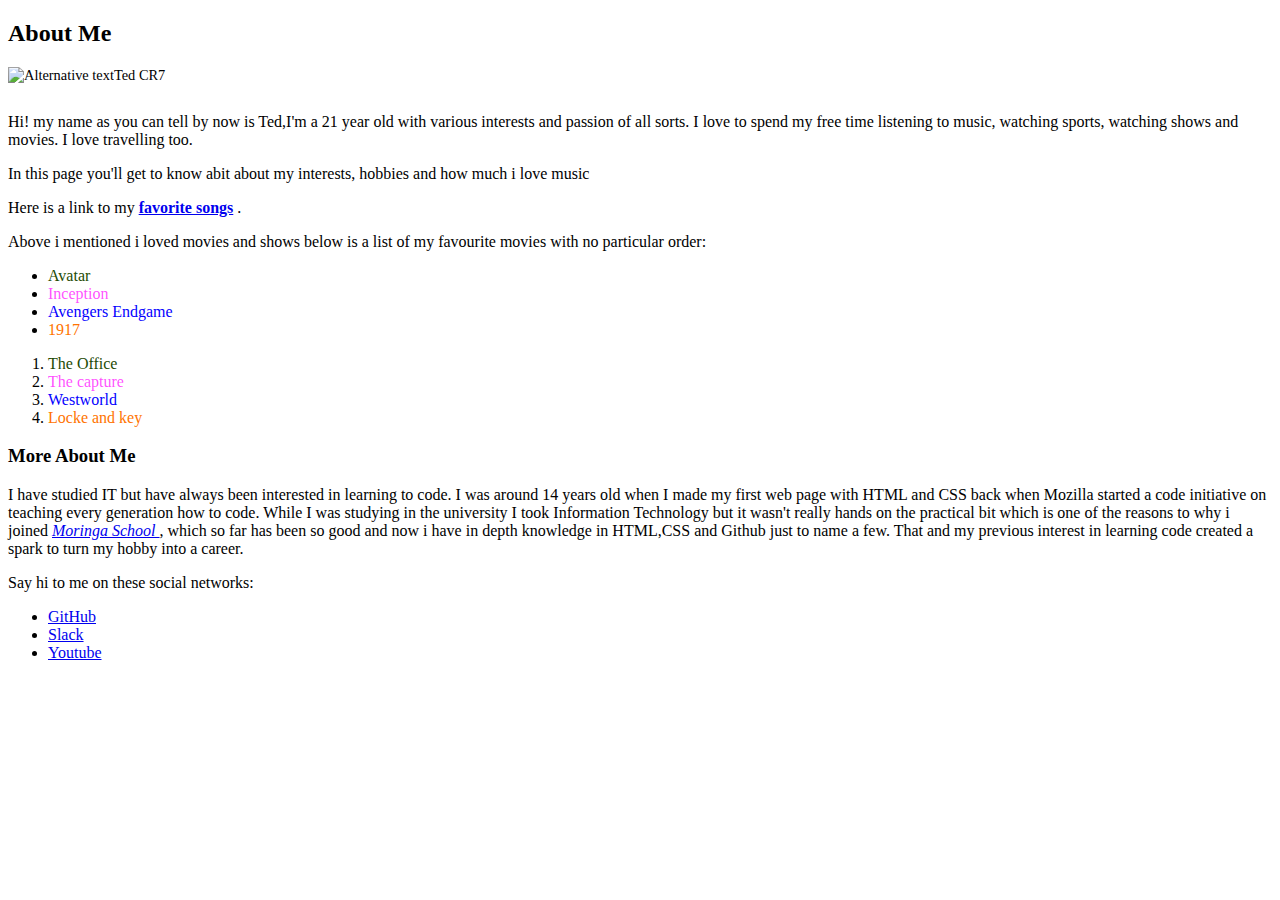
==== index.html @ 03c6f180 "Added an ol" ====
<!DOCTYPE html>
<html>
<head>
<title>My portfolio</title>
<link rel="stylesheet" type="text/css" href="index.css>
</head>
<body>
<h1><marquee>Welcome to Ted's Mini Blog</marquee></h1>
<h3>Heres a little info about me <em>Ted Kariuki</em></h3>
<section class="introduction-section">
<h2>About Me</h2>
<div style="width:image width px; font-size:90%;text-align:left;"><img src="/home/thanos/Documents/moringa-school-projects/actual-portfolio/images/cr7.jpg" alt="Alternative text" height="750" width="474" style="padding-bottom:0.9em;" />Ted CR7</div> 
    <p>
    Hi! my name as you can tell by now is Ted,I'm a 21 year old with various interests and passion of all sorts. I love to spend my free time listening to music, watching sports, watching shows and movies. I love travelling too. 
    </p>
    <p>In this page you'll get to know abit about my interests, hobbies and how much i love music</p>
    </section>
    <p>Here is a link to my <strong> <a href="songs.html">favorite songs</a> </strong>.</p>
    <p>Above i mentioned i loved movies and shows below is a list of my favourite movies with no particular order:</p>
    <ul>
      <li><span style="color:rgb(30, 75, 4)">Avatar</span></li>
      <li><span style="color:rgba(255, 0, 255, 0.705)">Inception</span></li>
      <li><span style="color:rgb(4, 0, 255)">Avengers Endgame</span></li>
      <li><span style="color:rgb(255, 115, 0)">1917</span></li>
      </ul>
      <ol>
        <li><span style="color:rgb(30, 75, 4)">The Office</span></li>
        <li><span style="color:rgba(255, 0, 255, 0.705)">The capture</span></li>
        <li><span style="color:rgb(4, 0, 255)">Westworld</span></li>
        <li><span style="color:rgb(255, 115, 0)">Locke and key</span></li>
        </ol>
      <section class="questions-section"></section>
      <h3>More About Me</h3>
      <p>
        I have studied IT but have always been interested in learning to code. I was around 14 years old when I made my first web page with HTML and CSS back when Mozilla started a code initiative on teaching every generation how to code. While I was studying in the university I took Information Technology but it wasn't really hands on the practical bit which is one of the reasons to why i joined <a href="http://moringaschool.com/"> <em>Moringa School </em></a>, which so far has been so good and now i have in depth knowledge in HTML,CSS and Github just to name a few. That and my previous interest in learning code created a spark to turn my hobby into a career.
      </p>
    </section>
    <body>
        <footer class="content-footer">
        <p>Say hi to me on these social networks:</p>
        <ul class="social">
            <li><a class="css-is-deranged" href="https://github.com/Thanos-11">GitHub</a></li>
            <li><a class="css-is-deranged" href="https://app.slack.com/client/T077KKCG6/DPE9JPB7H/user_profile/UP0V1B4EP">Slack</a></li>
            <li><a class="css-is-deranged" href="https://www.youtube.com/channel/UCV0sFIb8Ij70bq7AzWPSR-A?view_as=subscriber">Youtube</a></li>
        </ul>
        </footer>
    </html>
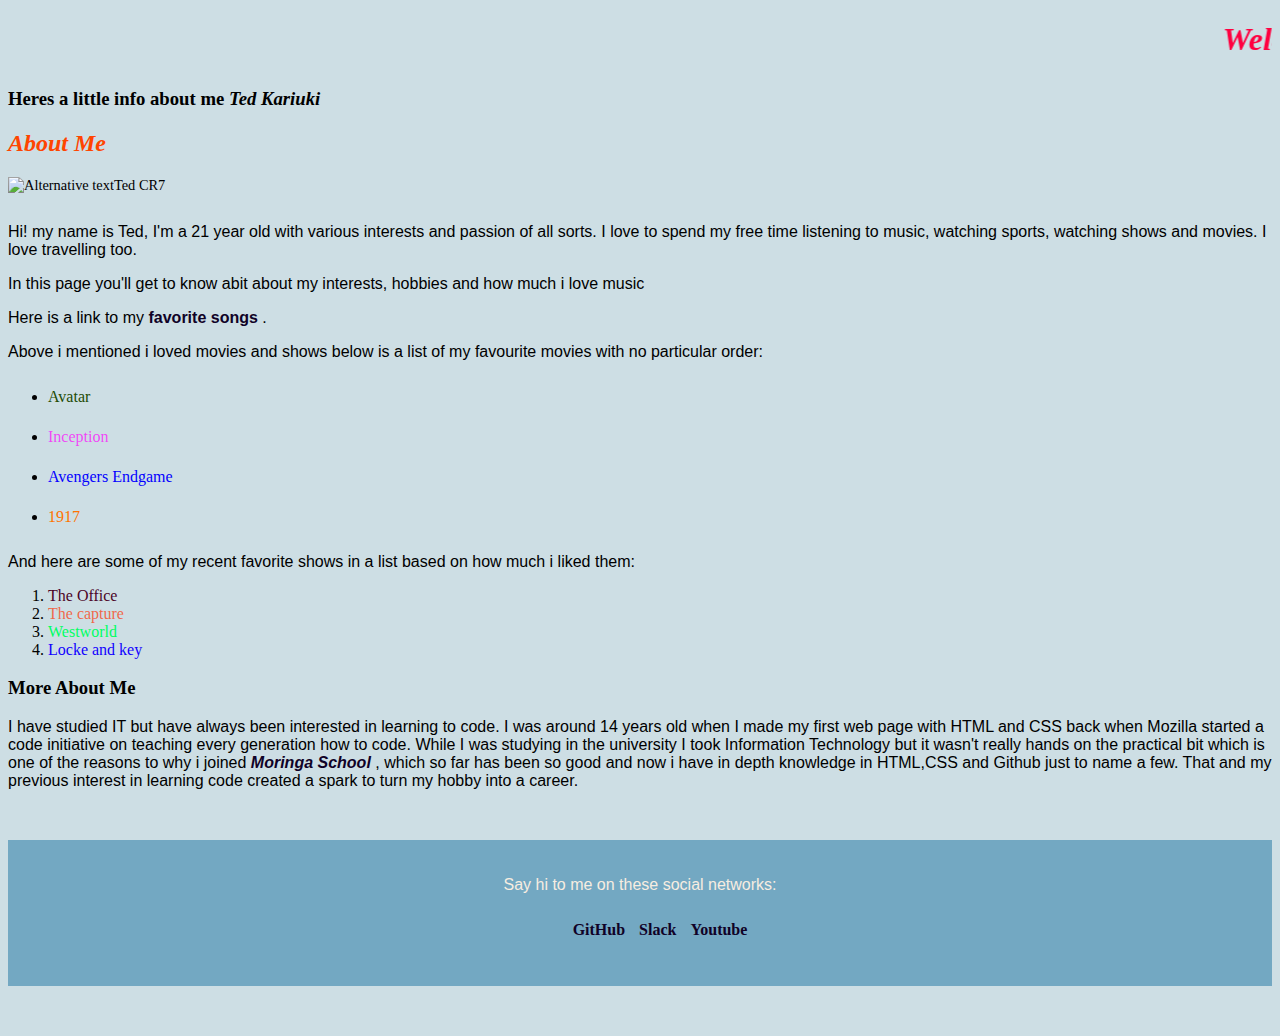
==== commit 9f9c147b: "Added style of image below stylesheet link" ====
--- a/index.html
+++ b/index.html
@@ -2,7 +2,12 @@
 <html>
 <head>
 <title>My portfolio</title>
-<link rel="stylesheet" type="text/css" href="index.css>
+<link rel="stylesheet" type="text/css" href="index.css">
+<style>
+    img {
+        width: 100%;
+    }
+</style>
 </head>
 <body>
 <h1><marquee>Welcome to Ted's Mini Blog</marquee></h1>
@@ -11,7 +16,7 @@
 <h2>About Me</h2>
 <div style="width:image width px; font-size:90%;text-align:left;"><img src="/home/thanos/Documents/moringa-school-projects/actual-portfolio/images/cr7.jpg" alt="Alternative text" height="750" width="474" style="padding-bottom:0.9em;" />Ted CR7</div> 
     <p>
-    Hi! my name as you can tell by now is Ted,I'm a 21 year old with various interests and passion of all sorts. I love to spend my free time listening to music, watching sports, watching shows and movies. I love travelling too. 
+    Hi! my name is Ted, I'm a 21 year old with various interests and passion of all sorts. I love to spend my free time listening to music, watching sports, watching shows and movies. I love travelling too. 
     </p>
     <p>In this page you'll get to know abit about my interests, hobbies and how much i love music</p>
     </section>
@@ -23,11 +28,13 @@
       <li><span style="color:rgb(4, 0, 255)">Avengers Endgame</span></li>
       <li><span style="color:rgb(255, 115, 0)">1917</span></li>
       </ul>
+
+      <p>And here are some of my recent favorite shows in a list based on how much i liked them:</p>
       <ol>
-        <li><span style="color:rgb(30, 75, 4)">The Office</span></li>
-        <li><span style="color:rgba(255, 0, 255, 0.705)">The capture</span></li>
-        <li><span style="color:rgb(4, 0, 255)">Westworld</span></li>
-        <li><span style="color:rgb(255, 115, 0)">Locke and key</span></li>
+        <li><span style="color:rgb(75, 4, 39)">The Office</span></li>
+        <li><span style="color:rgba(255, 51, 0, 0.705)">The capture</span></li>
+        <li><span style="color:rgb(0, 255, 98)">Westworld</span></li>
+        <li><span style="color:rgb(17, 0, 255)">Locke and key</span></li>
         </ol>
       <section class="questions-section"></section>
       <h3>More About Me</h3>
--- a/index.css
+++ b/index.css
@@ -0,0 +1,51 @@
+body {
+  background-color: rgb(205, 222, 228);
+}
+
+  h1 {
+    color: rgb(255, 0, 64);
+    font-style: italic;
+    font-family: DK Lemon Yellow Sun;
+    text-align: center;
+  }
+  
+  h2 {
+    color: orangered;
+    font-style: italic;
+    font-family: Ink Free;
+    text-align: left;
+    
+  }
+
+  h3 {
+    color: rgb(0, 0, 0);
+    
+    
+  }
+  
+  p {
+    font-family: sans-serif;
+  }
+  ul {
+    line-height: 40px;
+  }
+  
+.content-footer {
+  margin: 50px 0;
+  padding: 20px 0;
+  text-align: center;
+  background-color: #73A8C2;
+  text-decoration: none;
+}
+.social > li {
+  display: inline-block;
+  margin: 0 5px;
+}
+.content-footer > p {
+  color: #F7EDE1;
+}
+a {
+    font-weight: bold;
+    text-decoration: none;
+    color: rgb(16, 2, 39);
+}
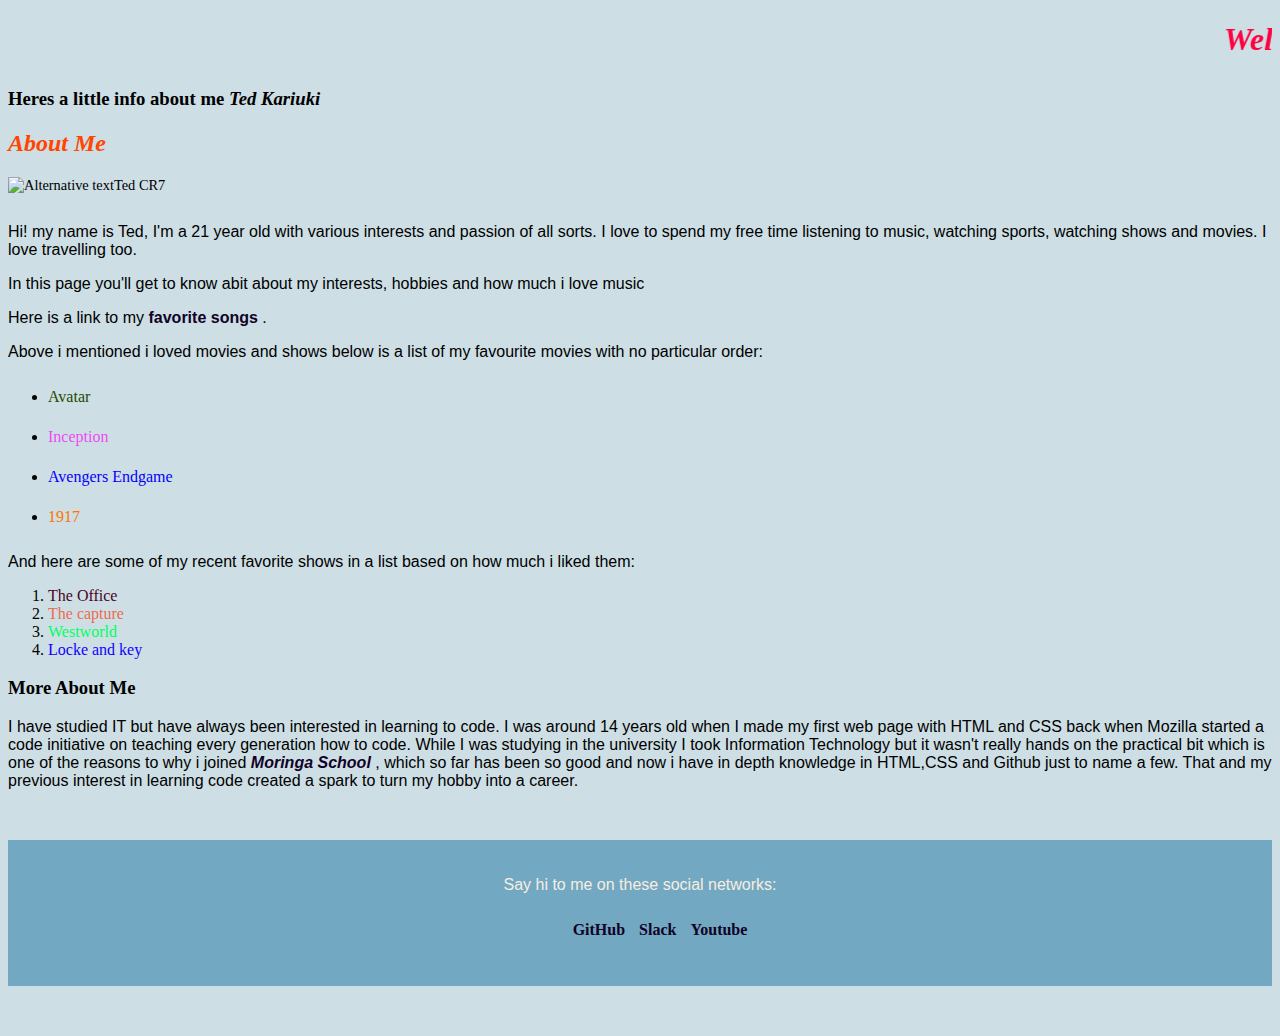
==== commit dd237835: "removed the style of image" ====
--- a/index.html
+++ b/index.html
@@ -3,11 +3,6 @@
 <head>
 <title>My portfolio</title>
 <link rel="stylesheet" type="text/css" href="index.css">
-<style>
-    img {
-        width: 100%;
-    }
-</style>
 </head>
 <body>
 <h1><marquee>Welcome to Ted's Mini Blog</marquee></h1>
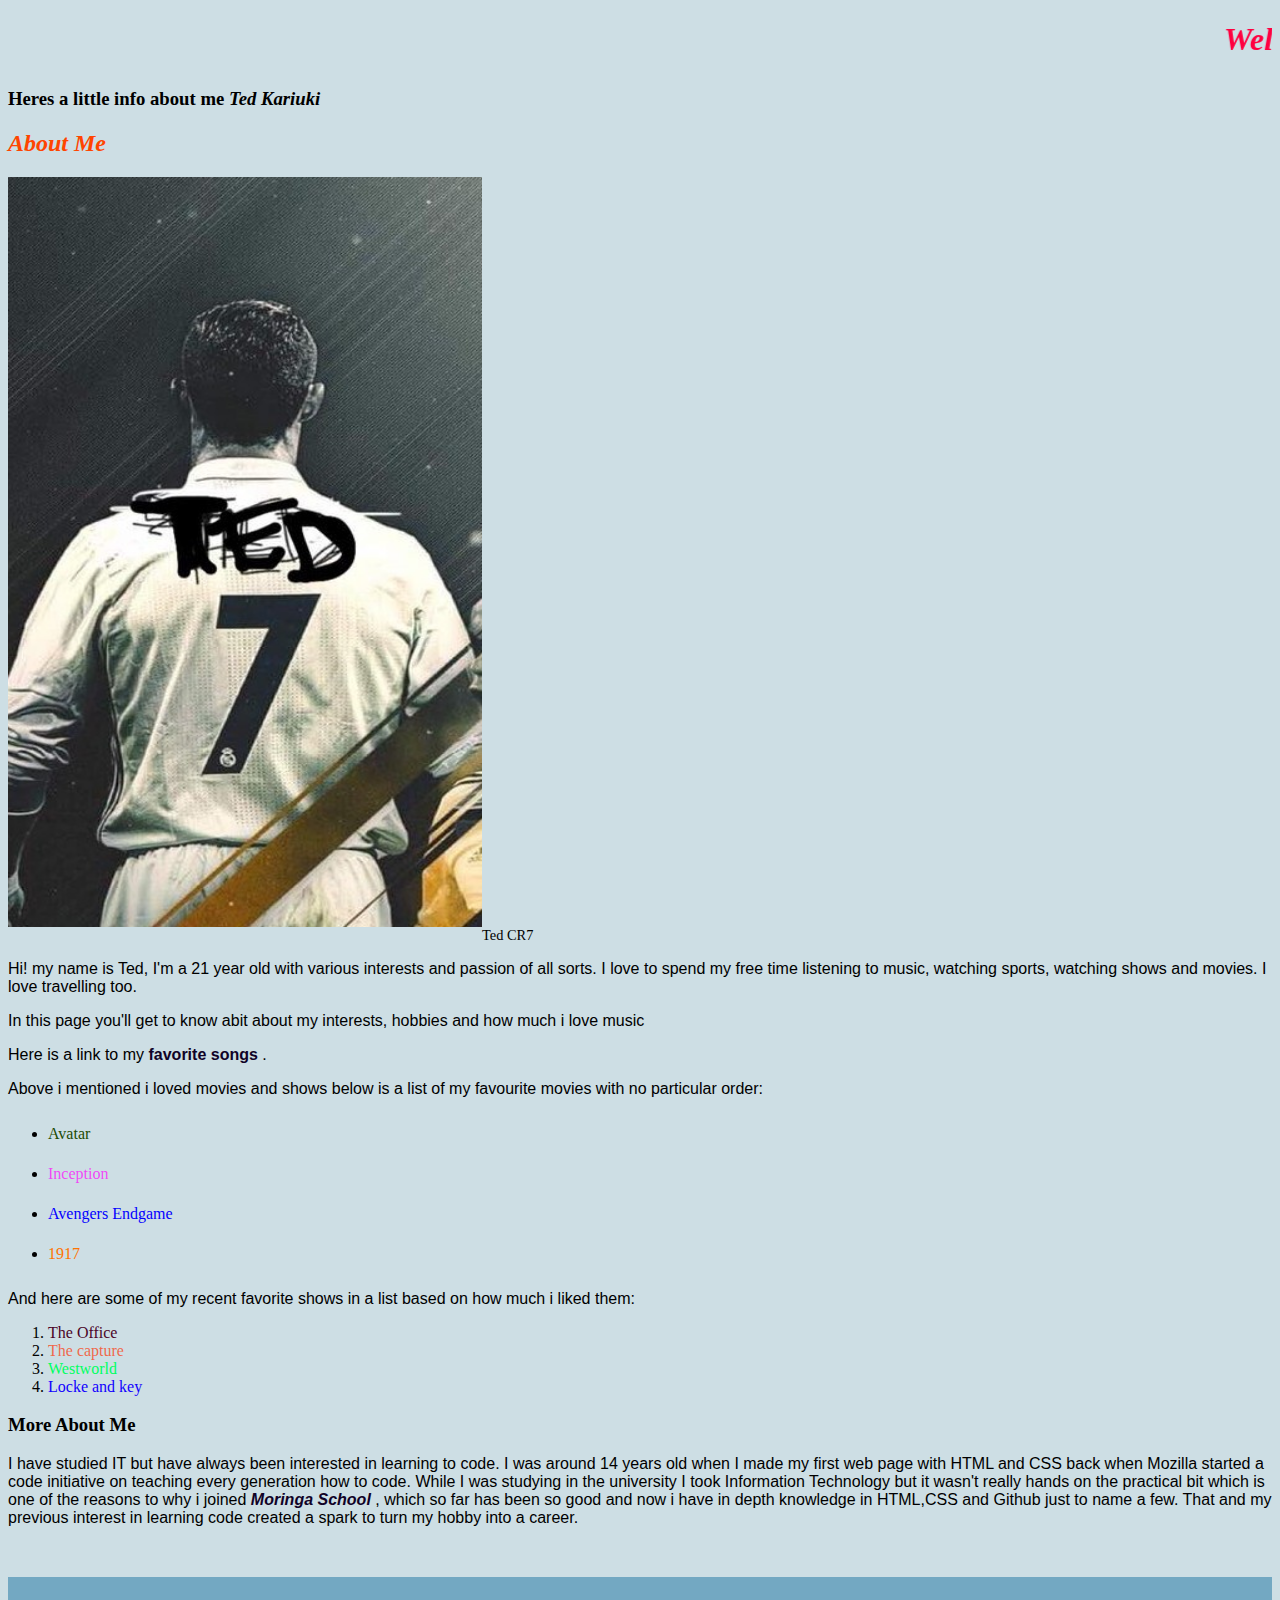
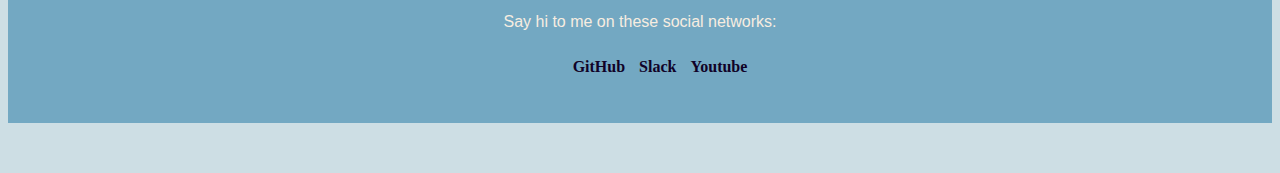
==== commit 82fb83ac: "Added image file again" ====
--- a/index.html
+++ b/index.html
@@ -9,7 +9,7 @@
 <h3>Heres a little info about me <em>Ted Kariuki</em></h3>
 <section class="introduction-section">
 <h2>About Me</h2>
-<div style="width:image width px; font-size:90%;text-align:left;"><img src="/home/thanos/Documents/moringa-school-projects/actual-portfolio/images/cr7.jpg" alt="Alternative text" height="750" width="474" style="padding-bottom:0.9em;" />Ted CR7</div> 
+<div style="width:image width px; font-size:90%;text-align:left;"><img src="images/cr7.jpg" alt="Alternative text" height="750" width="474" style="padding-bottom:0.9em;" />Ted CR7</div> 
     <p>
     Hi! my name is Ted, I'm a 21 year old with various interests and passion of all sorts. I love to spend my free time listening to music, watching sports, watching shows and movies. I love travelling too. 
     </p>
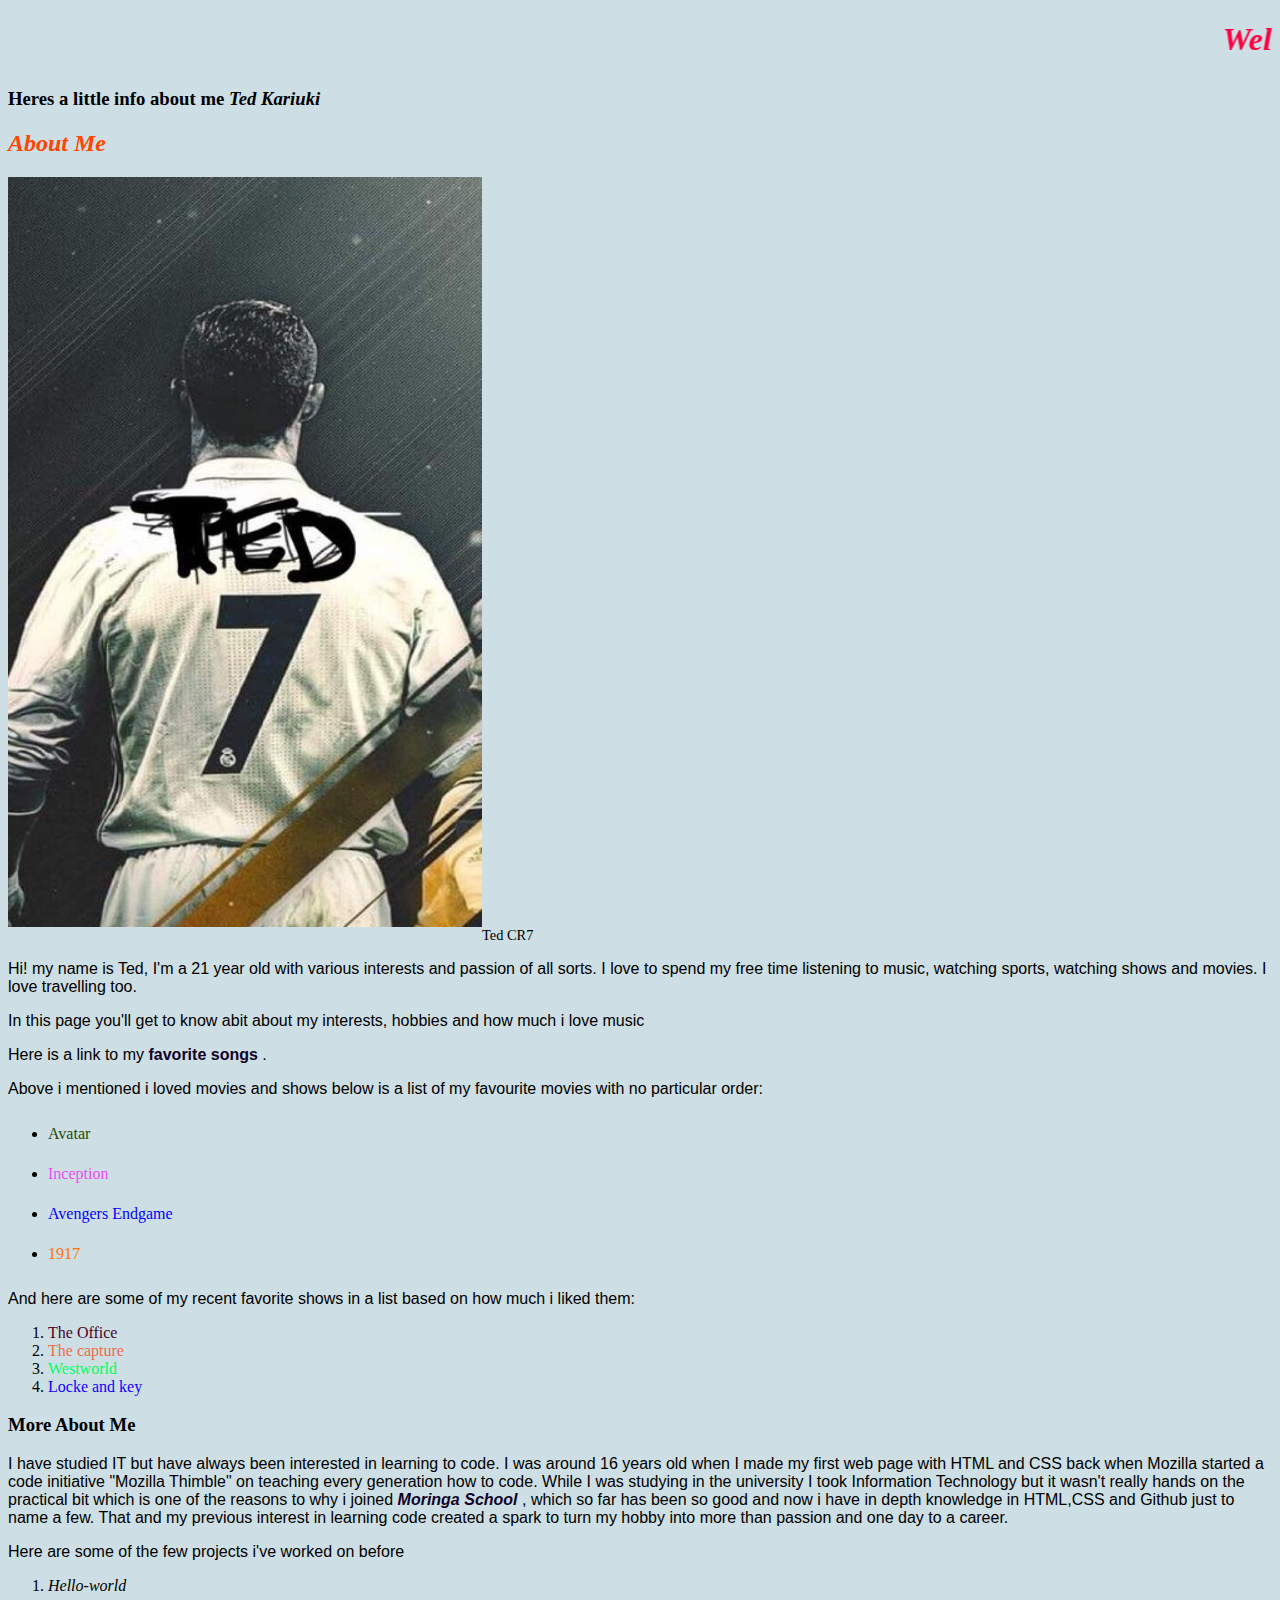
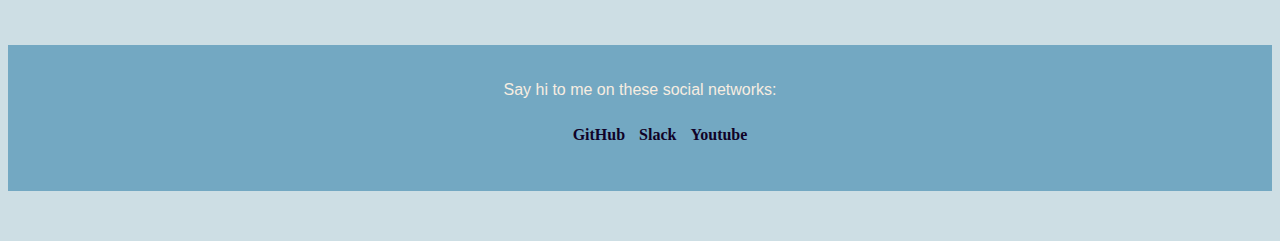
==== commit ef288091: "Added link to other projects" ====
--- a/index.html
+++ b/index.html
@@ -34,8 +34,16 @@
       <section class="questions-section"></section>
       <h3>More About Me</h3>
       <p>
-        I have studied IT but have always been interested in learning to code. I was around 14 years old when I made my first web page with HTML and CSS back when Mozilla started a code initiative on teaching every generation how to code. While I was studying in the university I took Information Technology but it wasn't really hands on the practical bit which is one of the reasons to why i joined <a href="http://moringaschool.com/"> <em>Moringa School </em></a>, which so far has been so good and now i have in depth knowledge in HTML,CSS and Github just to name a few. That and my previous interest in learning code created a spark to turn my hobby into a career.
+        I have studied IT but have always been interested in learning to code. I was around 16 years old when I made my first web page with HTML and CSS back when Mozilla started a code initiative "Mozilla Thimble" on teaching every generation how to code. While I was studying in the university I took Information Technology but it wasn't really hands on the practical bit which is one of the reasons to why i joined <a href="http://moringaschool.com/"> <em>Moringa School </em></a>, which so far has been so good and now i have in depth knowledge in HTML,CSS and Github just to name a few. That and my previous interest in learning code created a spark to turn my hobby into more than passion and one day to a career.
       </p>
+      <p>
+        Here are some of the few projects i've worked on before
+      </p>
+      <ol>
+        <li>
+        <em>Hello-world</em> <a href="https://thanos-11.github.io/hello-worldd/"></a>
+        </li>
+      </ol>
     </section>
     <body>
         <footer class="content-footer">
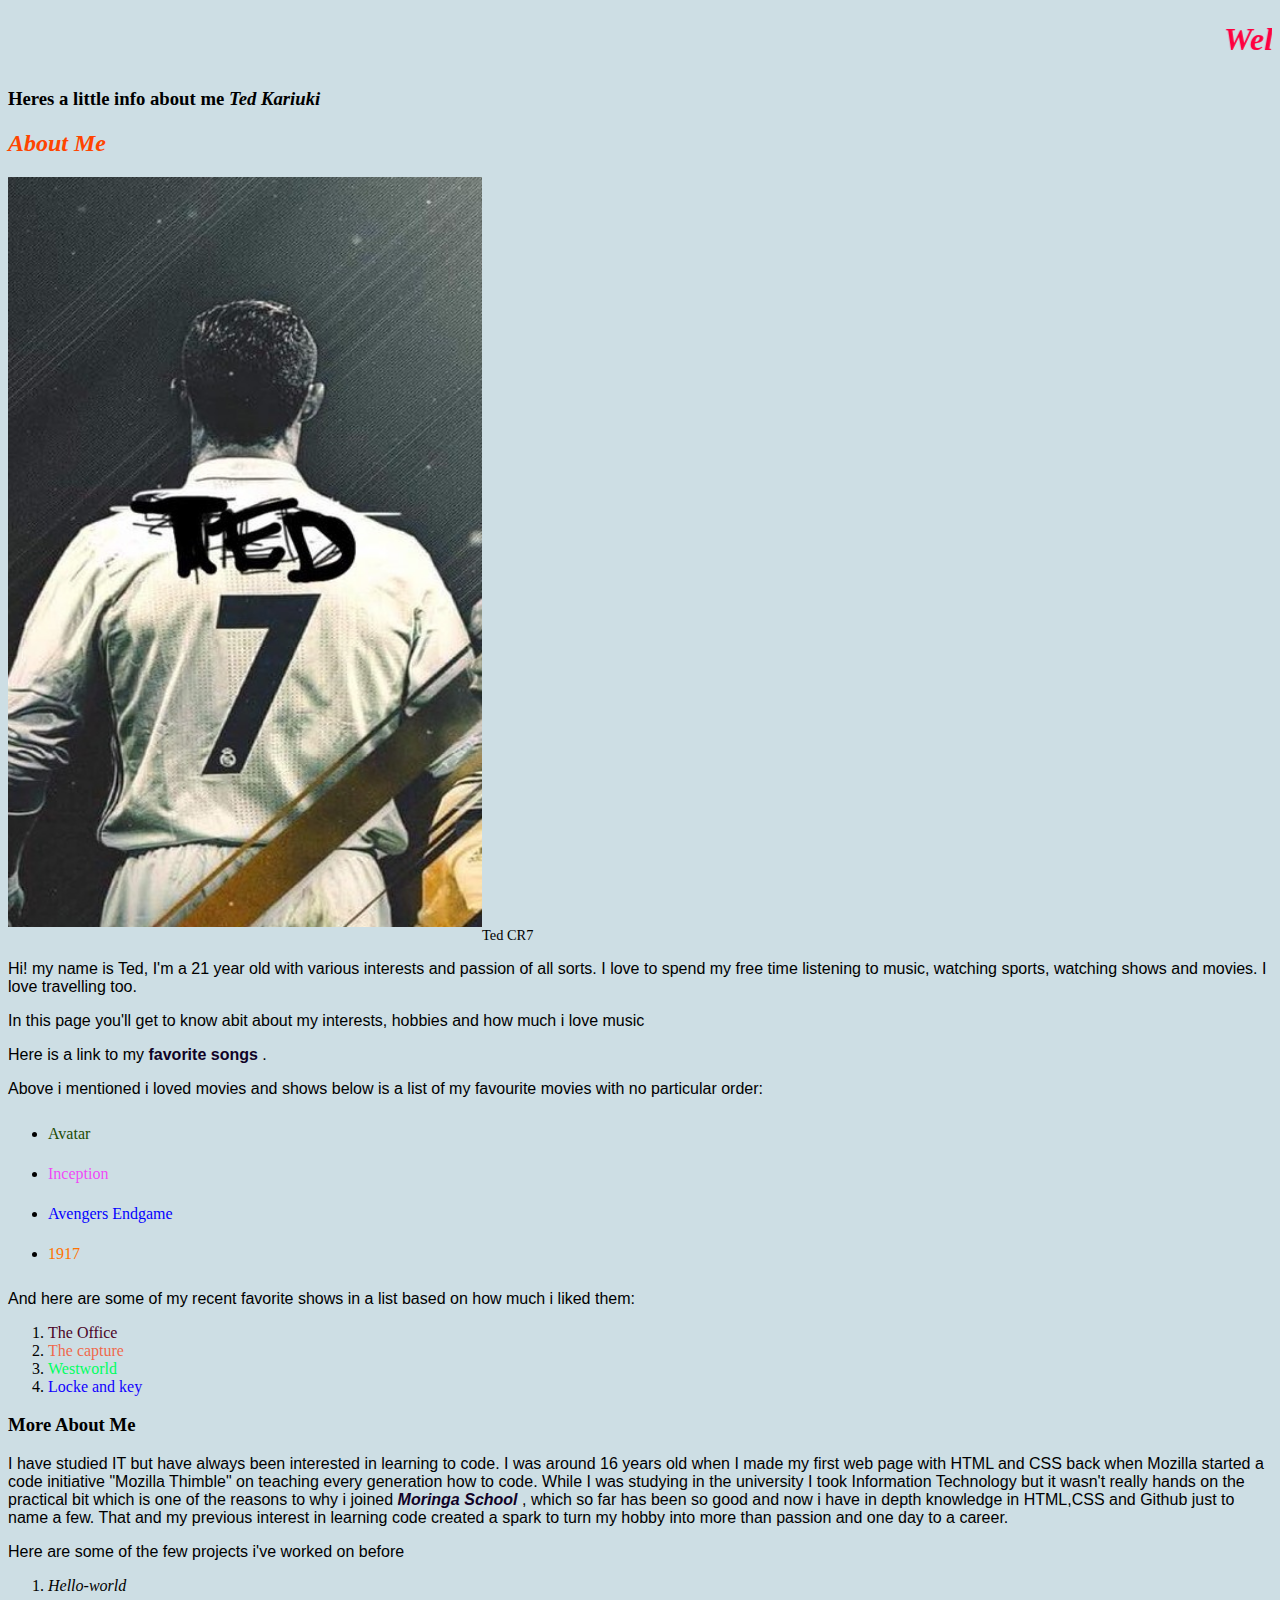
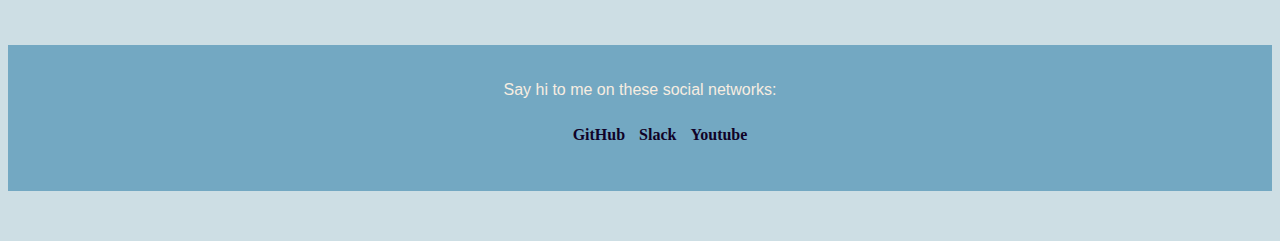
==== commit 3ad82812: "Added the link to other projects" ====
--- a/index.html
+++ b/index.html
@@ -39,6 +39,7 @@
       <p>
         Here are some of the few projects i've worked on before
       </p>
+      <a href="https://thanos-11.github.io/hello-worldd/"></a>
       <ol>
         <li>
         <em>Hello-world</em> <a href="https://thanos-11.github.io/hello-worldd/"></a>
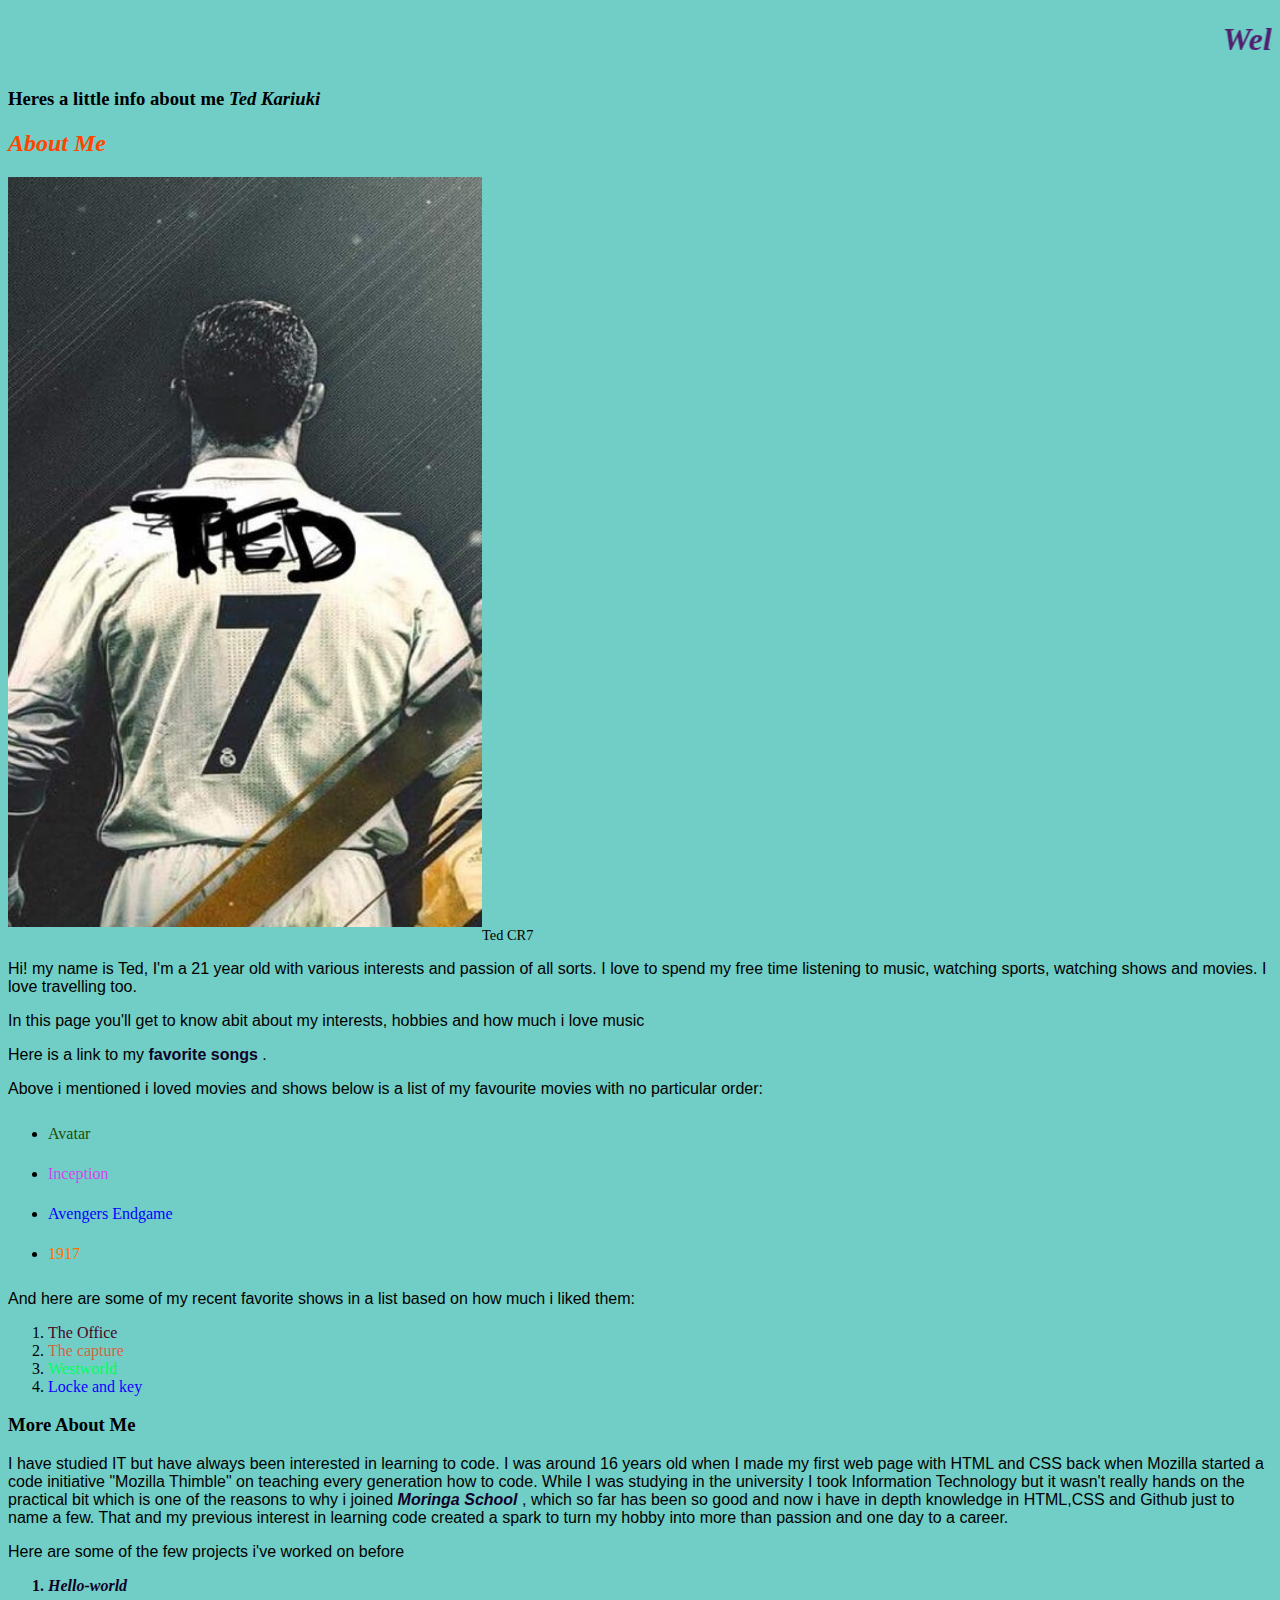
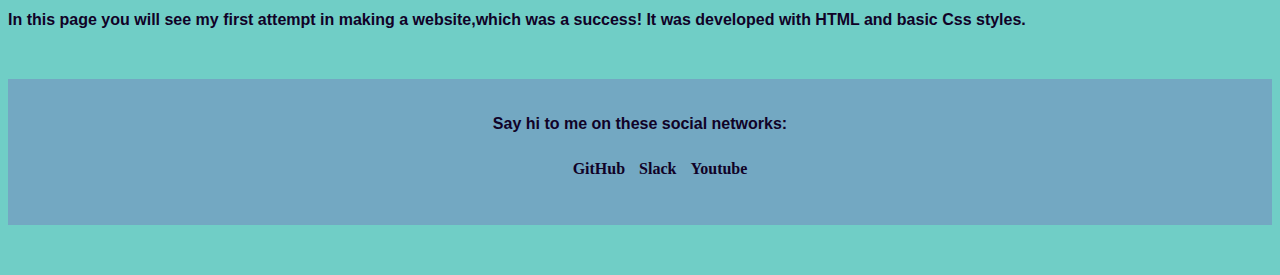
==== commit 58cbd449: "Added the link reference and a short paragraph on it" ====
--- a/index.html
+++ b/index.html
@@ -39,12 +39,15 @@
       <p>
         Here are some of the few projects i've worked on before
       </p>
-      <a href="https://thanos-11.github.io/hello-worldd/"></a>
+      <a href="https://thanos-11.github.io/hello-worldd/">
       <ol>
         <li>
-        <em>Hello-world</em> <a href="https://thanos-11.github.io/hello-worldd/"></a>
+        <em>Hello-world</em> 
         </li>
       </ol>
+      <p>
+        In this page you will see my first attempt in making a website,which was a success! It was developed with HTML and basic Css styles.
+      </p>
     </section>
     <body>
         <footer class="content-footer">
--- a/index.css
+++ b/index.css
@@ -1,9 +1,9 @@
 body {
-  background-color: rgb(205, 222, 228);
+  background-color: rgb(112, 206, 198);
 }
 
   h1 {
-    color: rgb(255, 0, 64);
+    color: rgb(82, 31, 112);
     font-style: italic;
     font-family: DK Lemon Yellow Sun;
     text-align: center;
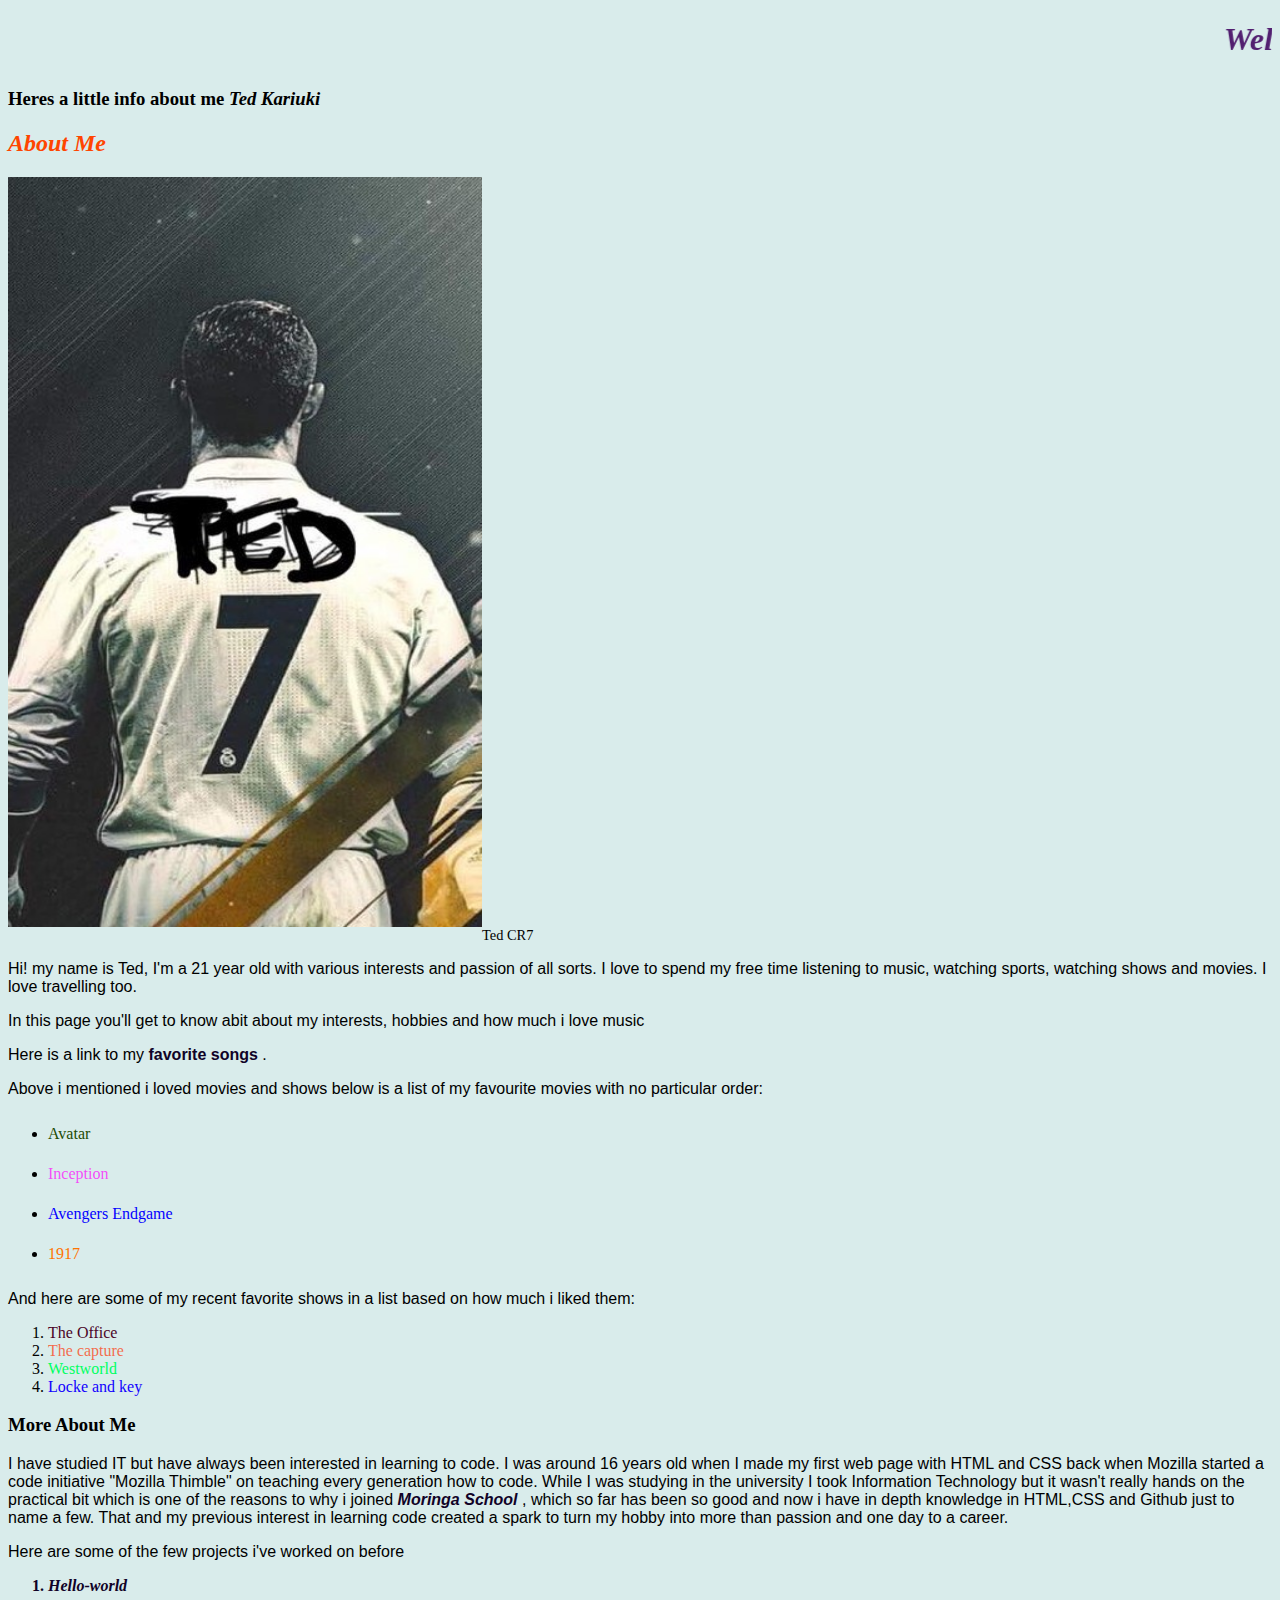
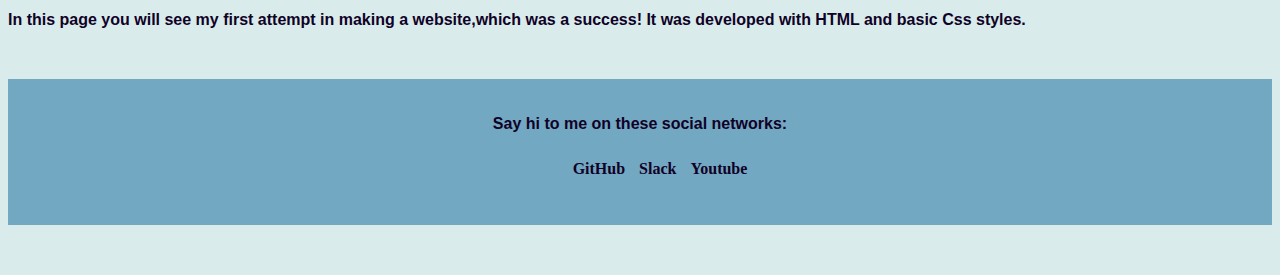
==== commit b0a37345: "Added the bootsrap link" ====
--- a/index.html
+++ b/index.html
@@ -2,6 +2,7 @@
 <html>
 <head>
 <title>My portfolio</title>
+<link href="bootstrap.css" rel="stylesheet" type="text/css">
 <link rel="stylesheet" type="text/css" href="index.css">
 </head>
 <body>
--- a/index.css
+++ b/index.css
@@ -1,5 +1,5 @@
 body {
-  background-color: rgb(112, 206, 198);
+  background-color: rgb(217, 236, 235);
 }
 
   h1 {
